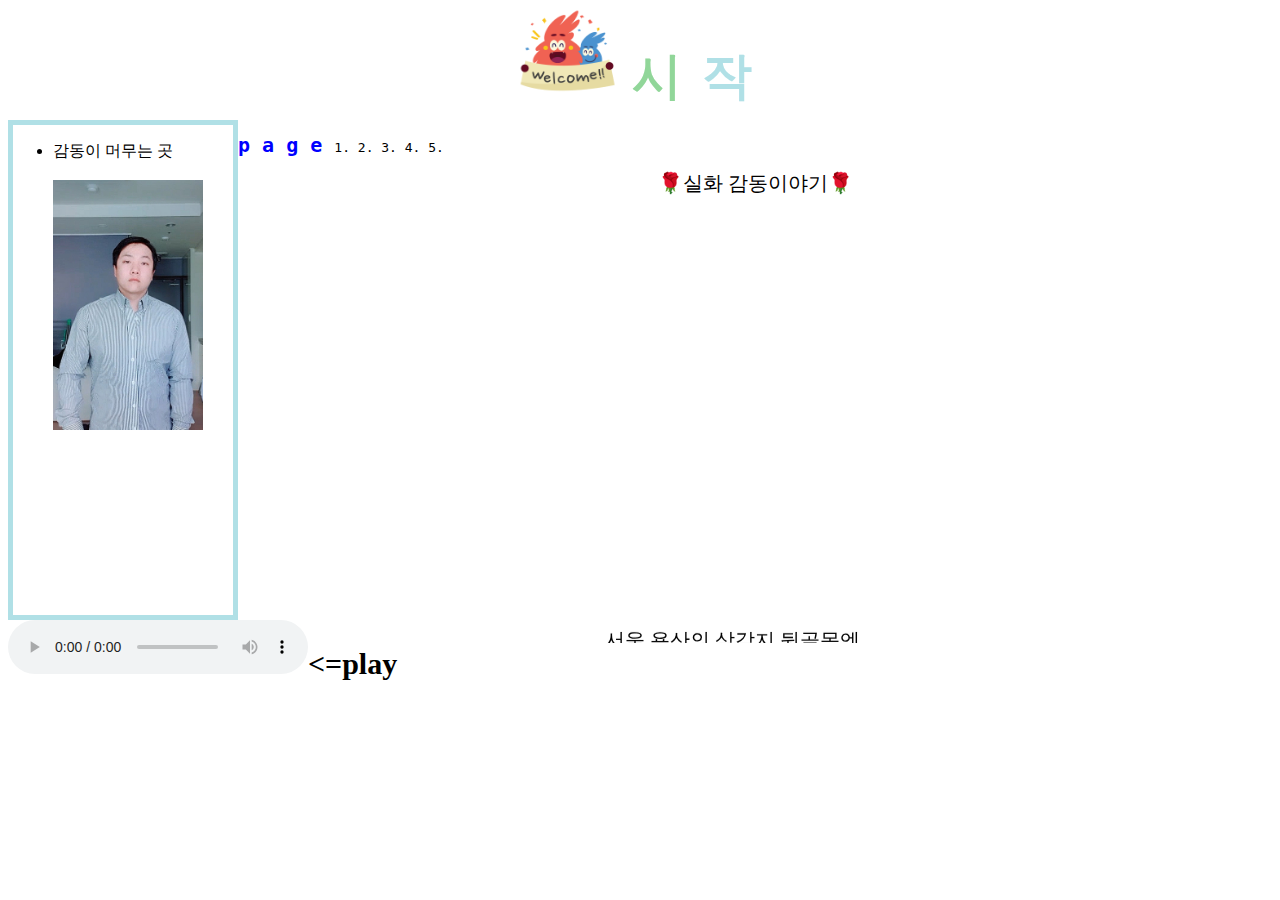
==== start.html @ 07a4cc42 "Update start.html" ====
<!DOCTYPE html>
<html>
<head>
  <meta charset="utf-8">
  <title>start</title>

  <style>
    TT1{
      font-size:50px;
    display:inline-block;
    font-weight:bold;
    text-align: center;
    padding: 10px;
      color:powderblue;
    }
  t1 {
color: #91D699;
    font-size:50px;
    display:inline-block;
    font-weight:bold;
    text-align: center;
    padding: 10px;

  }

  grid {
    display:grid;
    grid-template-columns: 230px 1fr;
  }
  #t2 {
      border:5px solid powderblue;
  }

  #t3 {


    height:450px;
    border-bottom: none;
    border-left: none;
    border-top: none;
    text-align: center;
    font-size: 20px;
  }

  mm1{
    font-size: 30px;
    font-weight: bold;
  }

  img1 {
  padding-right: 70px;
  }

  #im1 {display: inline;
    padding-top: 50px;
margin-top: :200px;
  }

  #tt1 {
    text-align: center;
  }
  </style>

  </head>

  <body>
    <div id="tt1">
    <span id="im1"><img src="https://chanho777.github.io/ch/img/11.png" width="100px"></span>
    <t1>시</t1><TT1>작</TT1>
  </div>
      <grid>
        <div id="t2">
    <ul>
        <li> 감동이 머무는 곳</li><br>
        <img1><img src="https://chanho777.github.io/ch/img/2019-04-06-20-02-28.jpg"
        width="150px"></img1>

                </ul>
                </div>
<span id="p1"><pre><p2 style="color:blue; font-size: 20px; font-weight:bold;">p a g e </p2>1. 2. 3. 4. 5. </pre>
  <div id="t3">🌹실화 감동이야기🌹<br><br><br>
  <center>
  <marquee direction="up" height="400px" width="300px" scrollamount="2.5" loop="1">
  서울 용산의 삼각지 뒷골목엔<br>
  '옛집'이라는<br>
  허름한 국숫집이 있습니다.<br><br>

  달랑..<br>
  탁자 4개 뿐인 그곳에서<br>
  주인 할머니는 25년을 한결같이<br>
  연탄불로 진하게 멸치 국물을 우려내<br>
  그 멸치 국물로 국수를 말아냅니다.<br><br>

  10년이 넘게..<br>
  국수값을 2천원에 묶어놓고도<br>
  면은 얼마든지<br>
  달라는대로 무한리필 입니다.<br><br>

  몇 년 전에..<br>
  이 집이 SBS TV에 소개된 뒤<br>
  나이 지긋한 남자가<br>
  담당 PD에게 전화를 걸어<br>
  다짜 고짜<br>
  “감사합니다” 를 연발했답니다.<br><br>

  그리고는<br>
  다음과 같이 자신의 사연을 말했습니다.<br><br>

  “15년 전..<br>
  저는 사기를 당해 전 재산을 잃고<br>
  아내까지 저를 버리고 떠나버렸습니다.<br>
  용산역 앞을 배회하던 저는<br>
  식당들을 찾아다니며<br>
  끼니를 구걸했지만<br>
  그러나..<br>
  찾아간 음식점마다 저를 쫓아냈습니다.<br><br>

  그래서 저는 잔뜩 독이 올라<br>
  식당에 휘발유를 뿌려<br>
  불을 지르겠다고 결심했습니다.<br><br>

  마지막으로<br>
  할머니 국숫집에 까지 가게 된 저는<br>
  분노에 찬 모습으로<br>
  자리부터 차지하고 앉았습니다.<br><br>

  나온 국수를 허겁지겁<br>
  다 먹어갈 무렵..<br>

  할머니는 국수 그릇을 나꿔채더니<br>
  국물과 국수를<br>
  다시 듬뿍 넣어 주었습니다.<br>

  그걸 다 먹고 난 저는<br>
  국수 값 낼 돈이 없어<br>
  냅다 도망치고 말았습니다.<br>

  가게문을 뒤따라 나온 할머니는<br>
  이렇게 소리쳤습니다.<br>

  "그냥 걸어가,<br>
  뛰지 말고..<br>
  다쳐, 괜찮아!"<br>

  도망가던 그 남자는<br>
  배려 깊은 할머니의<br>
  그 말 한마디에<br>
  그만 털~ 썩 주저앉아<br>
  엉엉 울었다고 합니다.<br>

  그후 파라과이에서 성공한 그는<br>
  한 방송사에 전화를 하면서<br>
  이 할머니의 얘기가<br>
  세상에 알려지게 되었습니다.<br>


  할머니는 부유한 집에서<br>
  곱게 곱게 자랐지만<br>
  학교 교육을 받지 못해<br>
  이름조차 쓸 수 없었습니다.<br>

  그러나..<br>
  그녀에게 분에 넘치게도<br>
  대학을 졸업한 남자로부터<br>
  끈질긴 중매 요구로 결혼을 했습니다.<br><br>

  건축일 하며..<br>
  너무도 아내를 사랑했던 남편은<br>
  마흔 한 살이 되던 때<br>
  4남매를 남기고<br>
  암으로 세상을 떠나고 말았습니다.<br>

  할머니는<br>
  하늘이 무너지는 것 같았습니다.<br>
  어린 4남매를 키우느라<br>
  너무도 고생이 극심해서<br><br>

  어느 날..<br>
  연탄 불을 피워놓고<br>
  4남매랑 같이 죽을까하고<br>
  결심도 했습니다.<br>

  그러던 중..<br>
  옆집 아줌마의 권유로<br>
  죽으려고 했던 그 연탄 불에<br>
  다시다 물을 우려낸 국물로<br>
  용산에서 국수장사를 시작했습니다.<br><br>


  첨엔 설익고 불어서<br>
  별로 맛이 없던 국수를<br>
  계속 노력한 끝에<br>
  은근히 밤새끓인<br>
  할머니 특유의 다싯물로<br>
  국수맛을 내서<br>
  새벽부터 국수를 말아 팔았습니다.<br>

  컴컴한 새벽에..<br>
  막노동, 학생, 군인들이<br>
  주된 단골이었습니다.<br><br><br>


  할머니는<br>
  "하나님! 이 국수가 어려운 사람들의 피가되고 살이 되어 <br>
  건강하게 하소서" 라고 아침에 눈을 뜨면서 기도한다고 합니다.<br><br>

  고작 네 개 테이블로 시작한 국수집이 지금은 조금 넓어져 궁궐같아<br><br>
  감사하게 생각한다고 합니다.<br><br>

  그 테이블은<br>
  밤이면 이 할머니의 침대가 됩니다.<br><br>

  그런데 어느날..<br>
  아들이 국수가게에서 일하던 아줌마를 데려다 주러 갔다가는<br>
  영영 돌아오지 않았습니다.<br>
  심장마비로 죽었던 것입니다.<br><br>

  그러자 할머니는<br>
  가게 문을 잠그고<br>
  한 달,<br>
  두 달,<br>
  무려 넉 달을 문을 열지 않았습니다.<br><br>

  그러자..<br>
  대문에는 이런 쪽지가 붙었습니다.<br>
  "박중령입니다.<br>
  어제 가게에 갔는데<br>
  문이 잠겨 있더군요.<br>
  댁에도 안계셔서 쪽지남기고 갑니다.<br>
  제발 가게문 열어주십시오.<br>
  어머니 국수 맛있게 먹고,<br>
  군대 생활하고,<br>
  연애도 하고,<br>
  결혼도 하게 되었습니다.<br>
  어머니가 끓여 준 국수..<br>
  계속 먹고 싶습 니다.<br>
  어머니 힘내세요.<br>
  옛날처럼 웃고 살아요.<br>
  가게 문 제발 여세요".<br><br>

  어떤 날은 석장,<br>
  어떤 날은 넉 장,<br>
  사람들로부터 편지 쪽지가<br>
  계속 붙었습니다.<br><br>

  많은 사람들이 힘을 내시라고<br>
  위로하고 격려하는 쪽지로<br>
  힘을 얻은 할머니는<br>
  그제사 다시<br>
  국수가게 문을 열었습니다.<br><br>

  할머니 가게는<br>
  이제 국민의 국수집으로<br>
  불리워 집니다.<br><br>

  할머니는 오늘도<br>
  배려와 사랑의 다싯물을<br>
  밤새 우려내고 있습니다.<br><br>

  할머니는..<br>
  "이 모든 게 다..<br>
  그 파라과이 사장 덕이라는 것 입니다.<br>
  그게 뭐 그리 대단하다고 이 난리냐"는 것입니다.<br><br><br>


  할머니는 오늘도<br>
  "모든 것이 감사하다."고 하십니다.<br><br><br>

  ......<br>

  할머니는<br>
  자신에게 닥친 불행을<br>
  행복으로 만들고 있습니다.<br><br>

  그 비결은<br>
  다른 사람을 향한<br>
  배려와 연민이지 싶습니다.. 💞<br>
  [출처] 실화 감동이야기 (앨리스가든 빈티지가구 신혼 혼수가구 인테리어 스크래치 할인) |작성자 봉봉엄마
  </marquee></center>

 </span>

  </div>
</grid>
<audio autoplay controls>
  <source src="https://chanho777.github.io/ch/silence.mp3" type="audio/mp3">
  </audio><mm1><=play</mm1>
<!--<iframe src="C:\Users\YCH\Desktop\web\silence.mp3" allow="autoplay" style="display:none"></iframe>-->





    </body>


    </html>
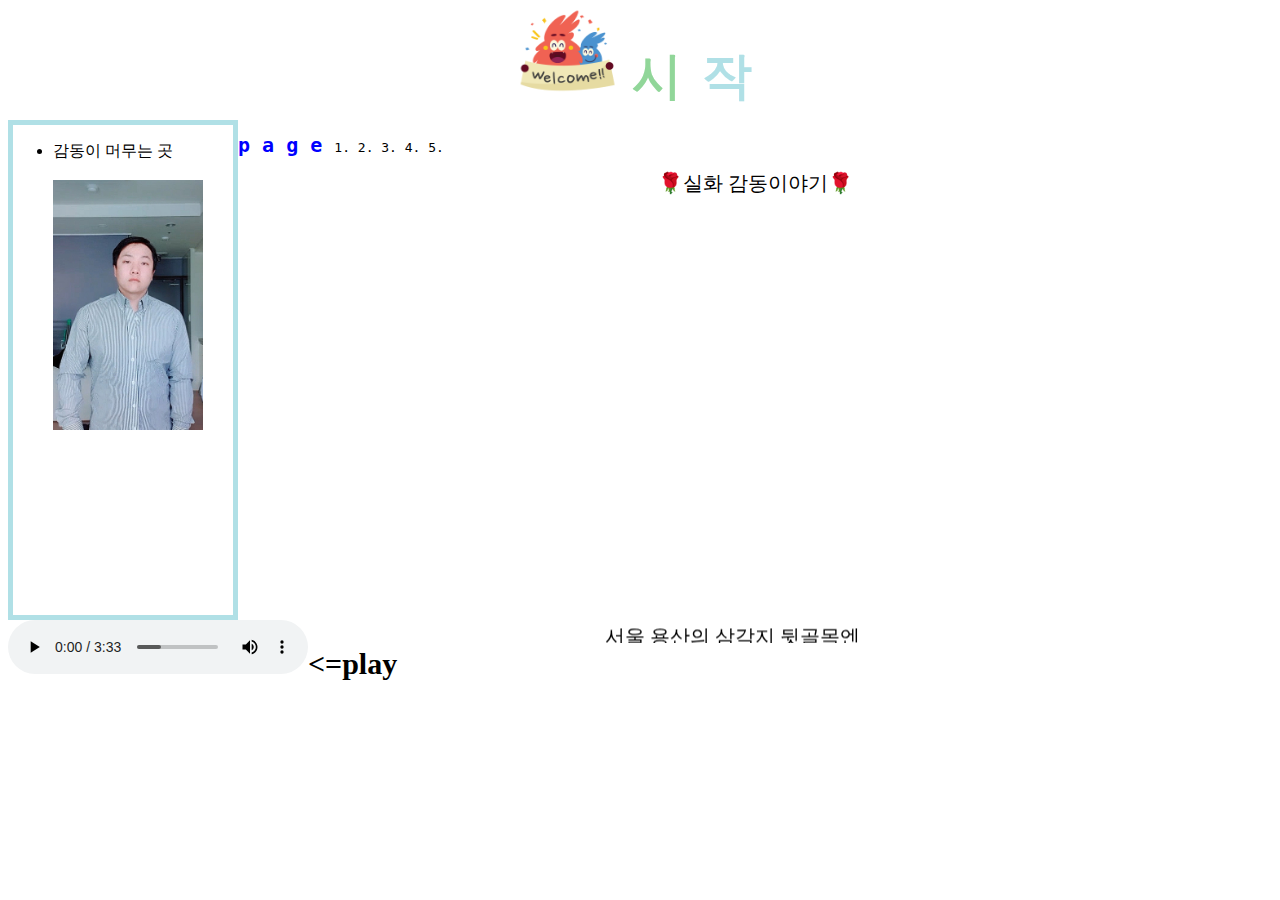
==== commit 1ee443f0: "Update start.html" ====
--- a/start.html
+++ b/start.html
@@ -286,6 +286,19 @@
   <source src="https://chanho777.github.io/ch/silence.mp3" type="audio/mp3">
   </audio><mm1><=play</mm1>
 <!--<iframe src="C:\Users\YCH\Desktop\web\silence.mp3" allow="autoplay" style="display:none"></iframe>-->
+ 
+    
+<script type="text/javascript">
+var Tawk_API=Tawk_API||{}, Tawk_LoadStart=new Date();
+(function(){
+var s1=document.createElement("script"),s0=document.getElementsByTagName("script")[0];
+s1.async=true;
+s1.src='https://embed.tawk.to/5e1b41647e39ea1242a43c9c/default';
+s1.charset='UTF-8';
+s1.setAttribute('crossorigin','*');
+s0.parentNode.insertBefore(s1,s0);
+})();
+</script>
 
 
 
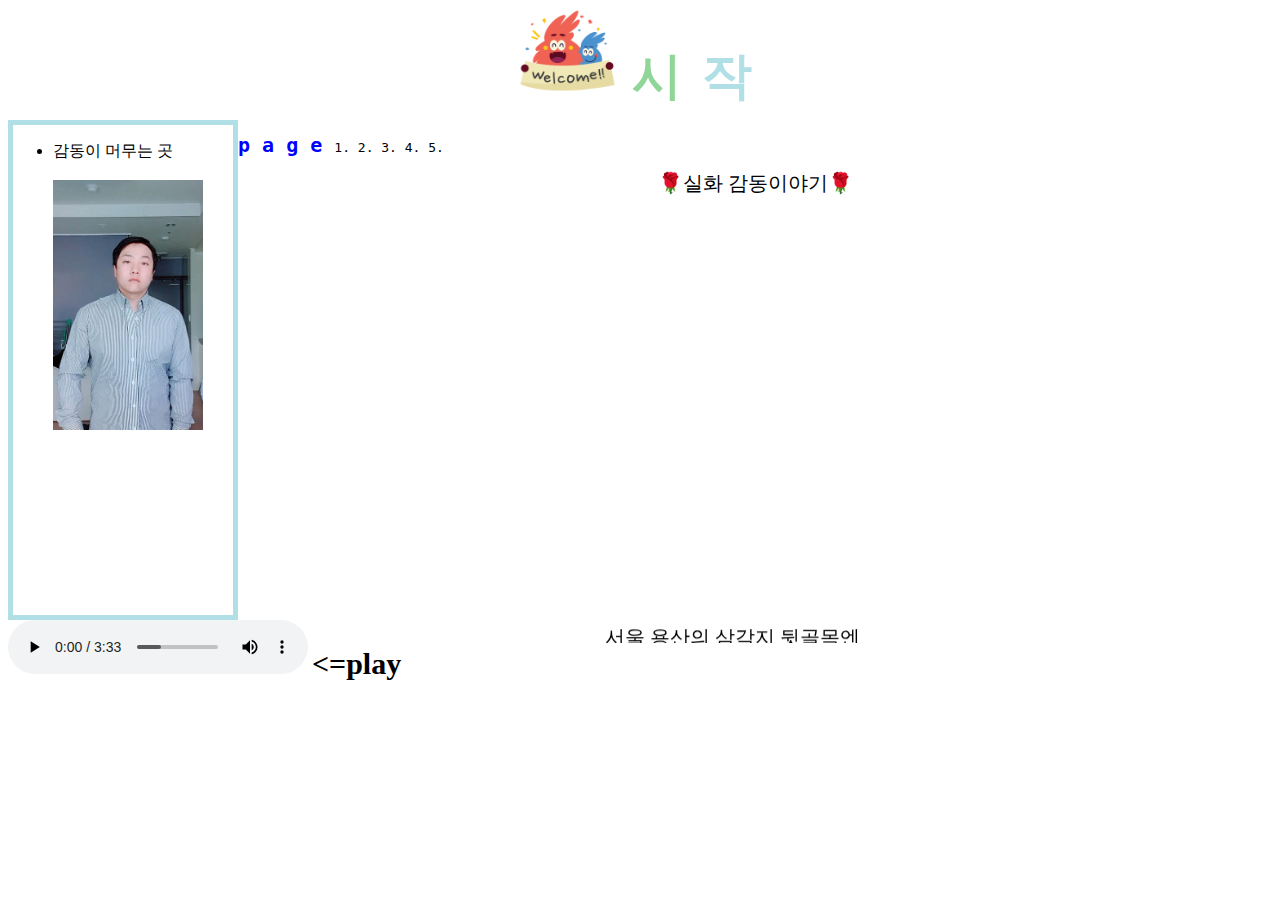
==== commit 2856bacb: "Update start.html" ====
--- a/start.html
+++ b/start.html
@@ -284,7 +284,8 @@
 </grid>
 <audio autoplay controls>
   <source src="https://chanho777.github.io/ch/silence.mp3" type="audio/mp3">
-  </audio><mm1><=play</mm1>
+</audio>
+<mm1><=play</mm1>
 <!--<iframe src="C:\Users\YCH\Desktop\web\silence.mp3" allow="autoplay" style="display:none"></iframe>-->
  
     
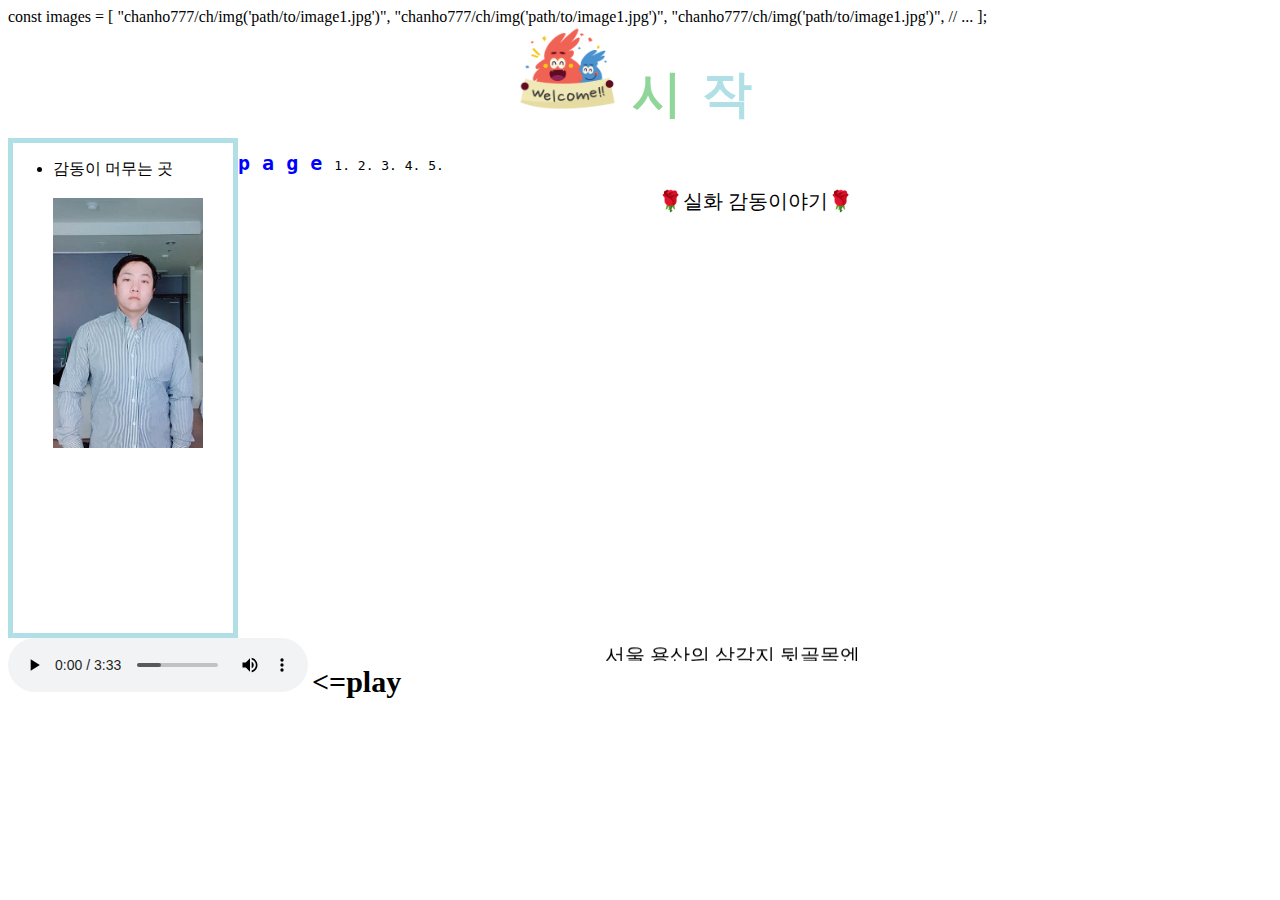
==== commit 968fb10d: "Update start.html" ====
--- a/start.html
+++ b/start.html
@@ -3,8 +3,21 @@
 <head>
   <meta charset="utf-8">
   <title>start</title>
+const images = [
+  "chanho777/ch/img('path/to/image1.jpg')",
+  "chanho777/ch/img('path/to/image1.jpg')",
+  "chanho777/ch/img('path/to/image1.jpg')",
+  // ...
+];
 
   <style>
+    body {
+  background-size: cover;
+  background-position: center;
+  background-repeat: no-repeat;
+  background-color: rgba(255, 255, 255, 0.5); /* 반투명한 흰색 배경 */
+}
+
     TT1{
       font-size:50px;
     display:inline-block;
@@ -299,8 +312,34 @@
 s1.setAttribute('crossorigin','*');
 s0.parentNode.insertBefore(s1,s0);
 })();
+let currentImageIndex = 0;
+
+function changeBackgroundImage() {
+  document.body.style.backgroundImage = images[currentImageIndex];
+  currentImageIndex = (currentImageIndex + 1) % images.length;
+}
+setInterval(changeBackgroundImage, 5000); // 5000ms = 5s
+
+<script>
+  const images = [
+    "url('path/to/image1.jpg')",
+    "url('path/to/image2.jpg')",
+    "url('path/to/image3.jpg')",
+    // ...
+  ];
+
+  let currentImageIndex = 0;
+
+  function changeBackgroundImage() {
+    document.body.style.backgroundImage = images[currentImageIndex];
+    currentImageIndex = (currentImageIndex + 1) % images.length;
+  }
+
+  setInterval(changeBackgroundImage, 5000);
 </script>
 
+</script>
+
 
 
 
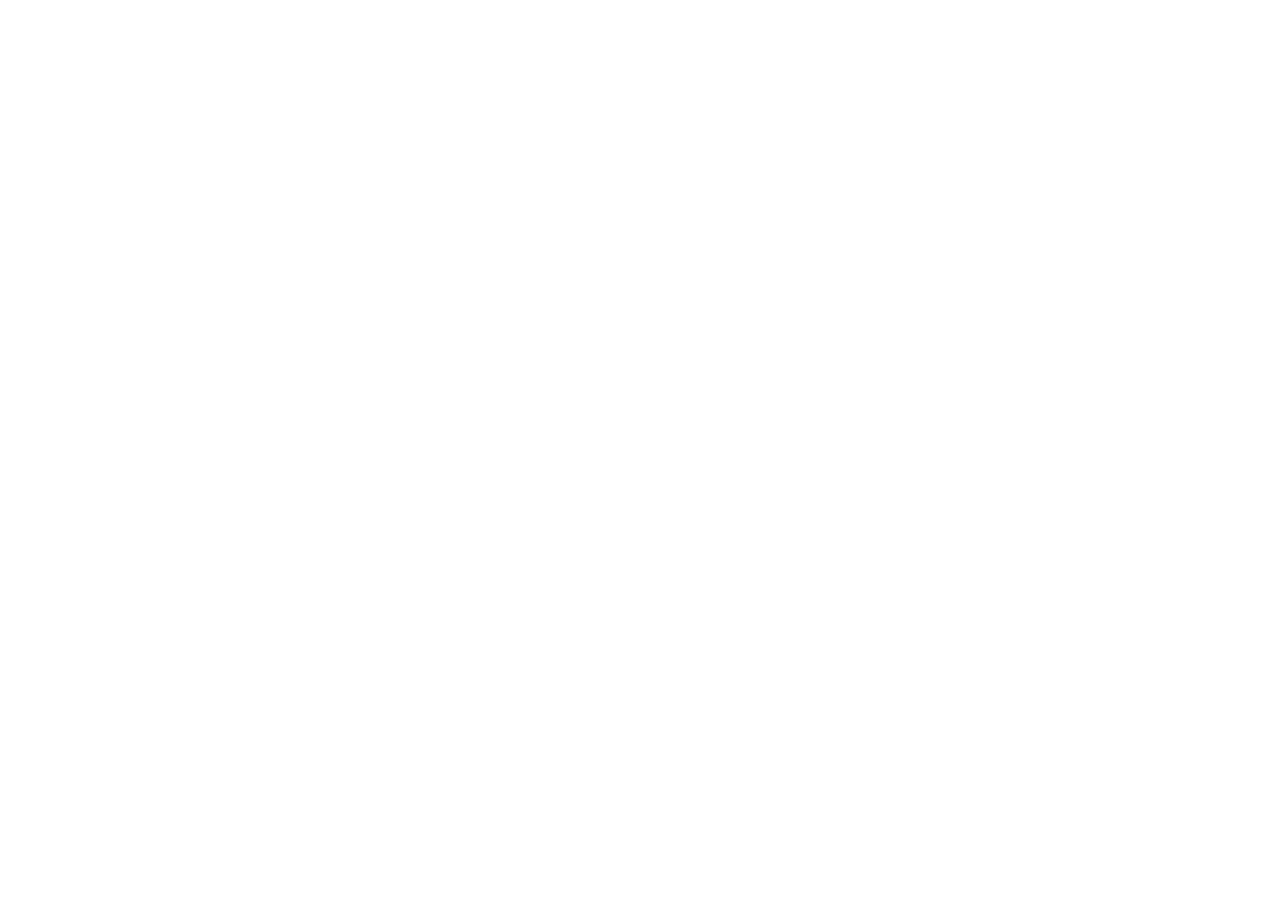
==== commit 8f3f23eb: "Update start.html" ====
--- a/start.html
+++ b/start.html
@@ -3,14 +3,13 @@
 <head>
   <meta charset="utf-8">
   <title>start</title>
-const images = [
-  "chanho777/ch/img('path/to/image1.jpg')",
-  "chanho777/ch/img('path/to/image1.jpg')",
-  "chanho777/ch/img('path/to/image1.jpg')",
-  // ...
-];
-
   <style>
+    body {
+      background-size: cover;
+      background-position: center;
+      background-repeat: no-repeat;
+      background-color: rgba(255, 255, 255, 0.5);
+    }
     body {
   background-size: cover;
   background-position: center;
@@ -72,279 +71,42 @@
   #tt1 {
     text-align: center;
   }
+
+    /* 기존 CSS 코드 */
+    /* ... */
   </style>
+</head>
+<body>
+  <!-- 기존 HTML 코드 -->
+  <!-- ... -->
 
-  </head>
+  <script>
+    const images = [
+      "url('https://chanho777.github.io/ch/img/path/to/image1.jpg')",
+      "url('https://chanho777.github.io/ch/img/path/to/image2.jpg')",
+      "url('https://chanho777.github.io/ch/img/path/to/image3.jpg')",
+      // ...
+    ];
 
-  <body>
-    <div id="tt1">
-    <span id="im1"><img src="https://chanho777.github.io/ch/img/11.png" width="100px"></span>
-    <t1>시</t1><TT1>작</TT1>
-  </div>
-      <grid>
-        <div id="t2">
-    <ul>
-        <li> 감동이 머무는 곳</li><br>
-        <img1><img src="https://chanho777.github.io/ch/img/2019-04-06-20-02-28.jpg"
-        width="150px"></img1>
+    let currentImageIndex = 0;
 
-                </ul>
-                </div>
-<span id="p1"><pre><p2 style="color:blue; font-size: 20px; font-weight:bold;">p a g e </p2>1. 2. 3. 4. 5. </pre>
-  <div id="t3">🌹실화 감동이야기🌹<br><br><br>
-  <center>
-  <marquee direction="up" height="400px" width="300px" scrollamount="2.5" loop="1">
-  서울 용산의 삼각지 뒷골목엔<br>
-  '옛집'이라는<br>
-  허름한 국숫집이 있습니다.<br><br>
+    function changeBackgroundImage() {
+      document.body.style.backgroundImage = images[currentImageIndex];
+      currentImageIndex = (currentImageIndex + 1) % images.length;
+    }
 
-  달랑..<br>
-  탁자 4개 뿐인 그곳에서<br>
-  주인 할머니는 25년을 한결같이<br>
-  연탄불로 진하게 멸치 국물을 우려내<br>
-  그 멸치 국물로 국수를 말아냅니다.<br><br>
+    setInterval(changeBackgroundImage, 5000);
 
-  10년이 넘게..<br>
-  국수값을 2천원에 묶어놓고도<br>
-  면은 얼마든지<br>
-  달라는대로 무한리필 입니다.<br><br>
-
-  몇 년 전에..<br>
-  이 집이 SBS TV에 소개된 뒤<br>
-  나이 지긋한 남자가<br>
-  담당 PD에게 전화를 걸어<br>
-  다짜 고짜<br>
-  “감사합니다” 를 연발했답니다.<br><br>
-
-  그리고는<br>
-  다음과 같이 자신의 사연을 말했습니다.<br><br>
-
-  “15년 전..<br>
-  저는 사기를 당해 전 재산을 잃고<br>
-  아내까지 저를 버리고 떠나버렸습니다.<br>
-  용산역 앞을 배회하던 저는<br>
-  식당들을 찾아다니며<br>
-  끼니를 구걸했지만<br>
-  그러나..<br>
-  찾아간 음식점마다 저를 쫓아냈습니다.<br><br>
-
-  그래서 저는 잔뜩 독이 올라<br>
-  식당에 휘발유를 뿌려<br>
-  불을 지르겠다고 결심했습니다.<br><br>
-
-  마지막으로<br>
-  할머니 국숫집에 까지 가게 된 저는<br>
-  분노에 찬 모습으로<br>
-  자리부터 차지하고 앉았습니다.<br><br>
-
-  나온 국수를 허겁지겁<br>
-  다 먹어갈 무렵..<br>
-
-  할머니는 국수 그릇을 나꿔채더니<br>
-  국물과 국수를<br>
-  다시 듬뿍 넣어 주었습니다.<br>
-
-  그걸 다 먹고 난 저는<br>
-  국수 값 낼 돈이 없어<br>
-  냅다 도망치고 말았습니다.<br>
-
-  가게문을 뒤따라 나온 할머니는<br>
-  이렇게 소리쳤습니다.<br>
-
-  "그냥 걸어가,<br>
-  뛰지 말고..<br>
-  다쳐, 괜찮아!"<br>
-
-  도망가던 그 남자는<br>
-  배려 깊은 할머니의<br>
-  그 말 한마디에<br>
-  그만 털~ 썩 주저앉아<br>
-  엉엉 울었다고 합니다.<br>
-
-  그후 파라과이에서 성공한 그는<br>
-  한 방송사에 전화를 하면서<br>
-  이 할머니의 얘기가<br>
-  세상에 알려지게 되었습니다.<br>
-
-
-  할머니는 부유한 집에서<br>
-  곱게 곱게 자랐지만<br>
-  학교 교육을 받지 못해<br>
-  이름조차 쓸 수 없었습니다.<br>
-
-  그러나..<br>
-  그녀에게 분에 넘치게도<br>
-  대학을 졸업한 남자로부터<br>
-  끈질긴 중매 요구로 결혼을 했습니다.<br><br>
-
-  건축일 하며..<br>
-  너무도 아내를 사랑했던 남편은<br>
-  마흔 한 살이 되던 때<br>
-  4남매를 남기고<br>
-  암으로 세상을 떠나고 말았습니다.<br>
-
-  할머니는<br>
-  하늘이 무너지는 것 같았습니다.<br>
-  어린 4남매를 키우느라<br>
-  너무도 고생이 극심해서<br><br>
-
-  어느 날..<br>
-  연탄 불을 피워놓고<br>
-  4남매랑 같이 죽을까하고<br>
-  결심도 했습니다.<br>
-
-  그러던 중..<br>
-  옆집 아줌마의 권유로<br>
-  죽으려고 했던 그 연탄 불에<br>
-  다시다 물을 우려낸 국물로<br>
-  용산에서 국수장사를 시작했습니다.<br><br>
-
-
-  첨엔 설익고 불어서<br>
-  별로 맛이 없던 국수를<br>
-  계속 노력한 끝에<br>
-  은근히 밤새끓인<br>
-  할머니 특유의 다싯물로<br>
-  국수맛을 내서<br>
-  새벽부터 국수를 말아 팔았습니다.<br>
-
-  컴컴한 새벽에..<br>
-  막노동, 학생, 군인들이<br>
-  주된 단골이었습니다.<br><br><br>
-
-
-  할머니는<br>
-  "하나님! 이 국수가 어려운 사람들의 피가되고 살이 되어 <br>
-  건강하게 하소서" 라고 아침에 눈을 뜨면서 기도한다고 합니다.<br><br>
-
-  고작 네 개 테이블로 시작한 국수집이 지금은 조금 넓어져 궁궐같아<br><br>
-  감사하게 생각한다고 합니다.<br><br>
-
-  그 테이블은<br>
-  밤이면 이 할머니의 침대가 됩니다.<br><br>
-
-  그런데 어느날..<br>
-  아들이 국수가게에서 일하던 아줌마를 데려다 주러 갔다가는<br>
-  영영 돌아오지 않았습니다.<br>
-  심장마비로 죽었던 것입니다.<br><br>
-
-  그러자 할머니는<br>
-  가게 문을 잠그고<br>
-  한 달,<br>
-  두 달,<br>
-  무려 넉 달을 문을 열지 않았습니다.<br><br>
-
-  그러자..<br>
-  대문에는 이런 쪽지가 붙었습니다.<br>
-  "박중령입니다.<br>
-  어제 가게에 갔는데<br>
-  문이 잠겨 있더군요.<br>
-  댁에도 안계셔서 쪽지남기고 갑니다.<br>
-  제발 가게문 열어주십시오.<br>
-  어머니 국수 맛있게 먹고,<br>
-  군대 생활하고,<br>
-  연애도 하고,<br>
-  결혼도 하게 되었습니다.<br>
-  어머니가 끓여 준 국수..<br>
-  계속 먹고 싶습 니다.<br>
-  어머니 힘내세요.<br>
-  옛날처럼 웃고 살아요.<br>
-  가게 문 제발 여세요".<br><br>
-
-  어떤 날은 석장,<br>
-  어떤 날은 넉 장,<br>
-  사람들로부터 편지 쪽지가<br>
-  계속 붙었습니다.<br><br>
-
-  많은 사람들이 힘을 내시라고<br>
-  위로하고 격려하는 쪽지로<br>
-  힘을 얻은 할머니는<br>
-  그제사 다시<br>
-  국수가게 문을 열었습니다.<br><br>
-
-  할머니 가게는<br>
-  이제 국민의 국수집으로<br>
-  불리워 집니다.<br><br>
-
-  할머니는 오늘도<br>
-  배려와 사랑의 다싯물을<br>
-  밤새 우려내고 있습니다.<br><br>
-
-  할머니는..<br>
-  "이 모든 게 다..<br>
-  그 파라과이 사장 덕이라는 것 입니다.<br>
-  그게 뭐 그리 대단하다고 이 난리냐"는 것입니다.<br><br><br>
-
-
-  할머니는 오늘도<br>
-  "모든 것이 감사하다."고 하십니다.<br><br><br>
-
-  ......<br>
-
-  할머니는<br>
-  자신에게 닥친 불행을<br>
-  행복으로 만들고 있습니다.<br><br>
-
-  그 비결은<br>
-  다른 사람을 향한<br>
-  배려와 연민이지 싶습니다.. 💞<br>
-  [출처] 실화 감동이야기 (앨리스가든 빈티지가구 신혼 혼수가구 인테리어 스크래치 할인) |작성자 봉봉엄마
-  </marquee></center>
-
- </span>
-
-  </div>
-</grid>
-<audio autoplay controls>
-  <source src="https://chanho777.github.io/ch/silence.mp3" type="audio/mp3">
-</audio>
-<mm1><=play</mm1>
-<!--<iframe src="C:\Users\YCH\Desktop\web\silence.mp3" allow="autoplay" style="display:none"></iframe>-->
- 
-    
-<script type="text/javascript">
-var Tawk_API=Tawk_API||{}, Tawk_LoadStart=new Date();
-(function(){
-var s1=document.createElement("script"),s0=document.getElementsByTagName("script")[0];
-s1.async=true;
-s1.src='https://embed.tawk.to/5e1b41647e39ea1242a43c9c/default';
-s1.charset='UTF-8';
-s1.setAttribute('crossorigin','*');
-s0.parentNode.insertBefore(s1,s0);
-})();
-let currentImageIndex = 0;
-
-function changeBackgroundImage() {
-  document.body.style.backgroundImage = images[currentImageIndex];
-  currentImageIndex = (currentImageIndex + 1) % images.length;
-}
-setInterval(changeBackgroundImage, 5000); // 5000ms = 5s
-
-<script>
-  const images = [
-    "url('path/to/image1.jpg')",
-    "url('path/to/image2.jpg')",
-    "url('path/to/image3.jpg')",
-    // ...
-  ];
-
-  let currentImageIndex = 0;
-
-  function changeBackgroundImage() {
-    document.body.style.backgroundImage = images[currentImageIndex];
-    currentImageIndex = (currentImageIndex + 1) % images.length;
-  }
-
-  setInterval(changeBackgroundImage, 5000);
-</script>
-
-</script>
-
-
-
-
-
-    </body>
-
-
-    </html>
+    // 기존 JavaScript 코드
+    var Tawk_API=Tawk_API||{}, Tawk_LoadStart=new Date();
+    (function(){
+    var s1=document.createElement("script"),s0=document.getElementsByTagName("script")[0];
+    s1.async=true;
+    s1.src='https://embed.tawk.to/5e1b41647e39ea1242a43c9c/default';
+    s1.charset='UTF-8';
+    s1.setAttribute('crossorigin','*');
+    s0.parentNode.insertBefore(s1,s0);
+    })();
+  </script>
+</body>
+</html>
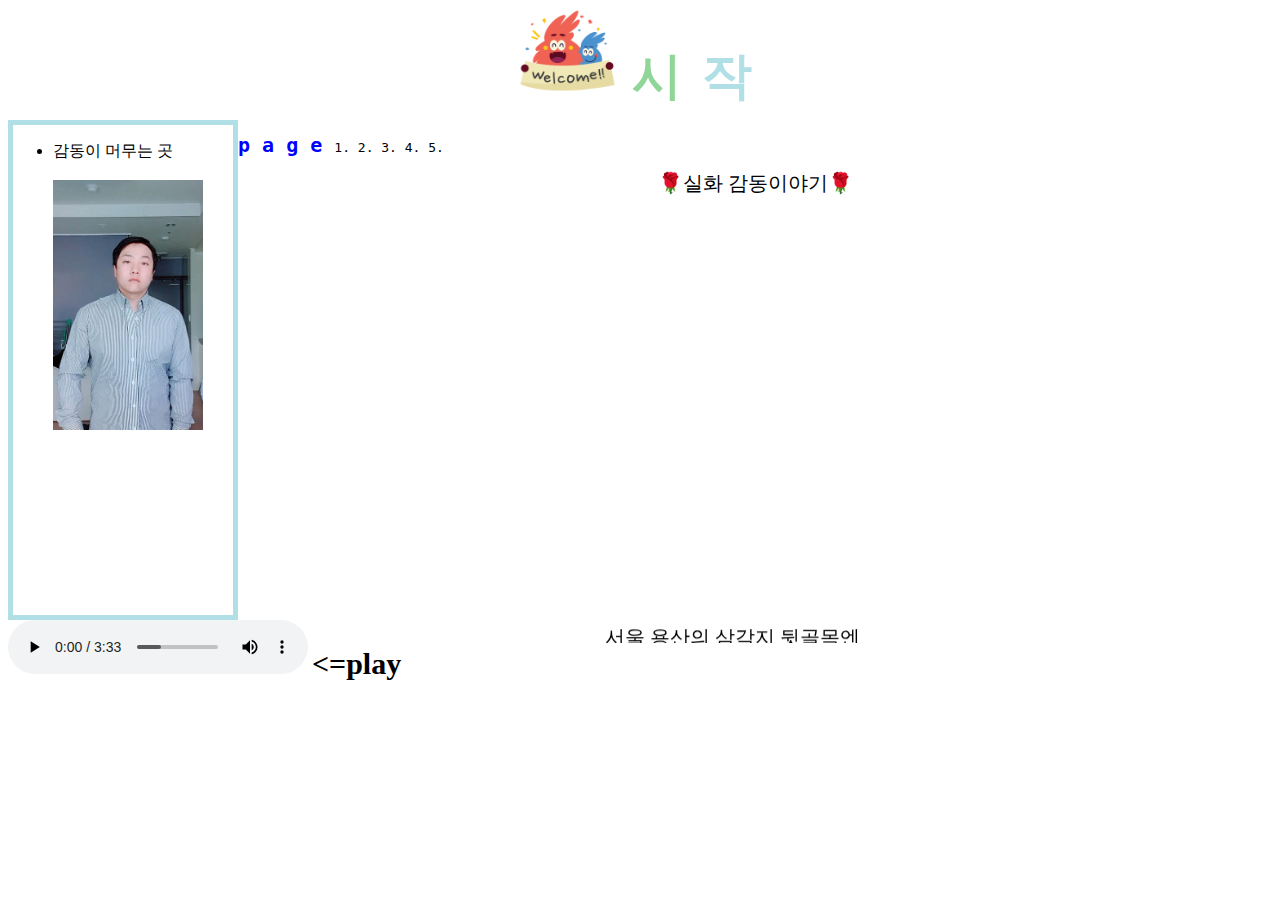
==== commit 6cc166be: "Update start.html" ====
--- a/start.html
+++ b/start.html
@@ -77,6 +77,230 @@
   </style>
 </head>
 <body>
+   <div id="tt1">
+    <span id="im1"><img src="https://chanho777.github.io/ch/img/11.png" width="100px"></span>
+    <t1>시</t1><TT1>작</TT1>
+  </div>
+      <grid>
+        <div id="t2">
+    <ul>
+        <li> 감동이 머무는 곳</li><br>
+        <img1><img src="https://chanho777.github.io/ch/img/2019-04-06-20-02-28.jpg"
+        width="150px"></img1>
+
+                </ul>
+                </div>
+<span id="p1"><pre><p2 style="color:blue; font-size: 20px; font-weight:bold;">p a g e </p2>1. 2. 3. 4. 5. </pre>
+  <div id="t3">🌹실화 감동이야기🌹<br><br><br>
+  <center>
+  <marquee direction="up" height="400px" width="300px" scrollamount="2.5" loop="1">
+  서울 용산의 삼각지 뒷골목엔<br>
+  '옛집'이라는<br>
+  허름한 국숫집이 있습니다.<br><br>
+
+  달랑..<br>
+  탁자 4개 뿐인 그곳에서<br>
+  주인 할머니는 25년을 한결같이<br>
+  연탄불로 진하게 멸치 국물을 우려내<br>
+  그 멸치 국물로 국수를 말아냅니다.<br><br>
+
+  10년이 넘게..<br>
+  국수값을 2천원에 묶어놓고도<br>
+  면은 얼마든지<br>
+  달라는대로 무한리필 입니다.<br><br>
+
+  몇 년 전에..<br>
+  이 집이 SBS TV에 소개된 뒤<br>
+  나이 지긋한 남자가<br>
+  담당 PD에게 전화를 걸어<br>
+  다짜 고짜<br>
+  “감사합니다” 를 연발했답니다.<br><br>
+
+  그리고는<br>
+  다음과 같이 자신의 사연을 말했습니다.<br><br>
+
+  “15년 전..<br>
+  저는 사기를 당해 전 재산을 잃고<br>
+  아내까지 저를 버리고 떠나버렸습니다.<br>
+  용산역 앞을 배회하던 저는<br>
+  식당들을 찾아다니며<br>
+  끼니를 구걸했지만<br>
+  그러나..<br>
+  찾아간 음식점마다 저를 쫓아냈습니다.<br><br>
+
+  그래서 저는 잔뜩 독이 올라<br>
+  식당에 휘발유를 뿌려<br>
+  불을 지르겠다고 결심했습니다.<br><br>
+
+  마지막으로<br>
+  할머니 국숫집에 까지 가게 된 저는<br>
+  분노에 찬 모습으로<br>
+  자리부터 차지하고 앉았습니다.<br><br>
+
+  나온 국수를 허겁지겁<br>
+  다 먹어갈 무렵..<br>
+
+  할머니는 국수 그릇을 나꿔채더니<br>
+  국물과 국수를<br>
+  다시 듬뿍 넣어 주었습니다.<br>
+
+  그걸 다 먹고 난 저는<br>
+  국수 값 낼 돈이 없어<br>
+  냅다 도망치고 말았습니다.<br>
+
+  가게문을 뒤따라 나온 할머니는<br>
+  이렇게 소리쳤습니다.<br>
+
+  "그냥 걸어가,<br>
+  뛰지 말고..<br>
+  다쳐, 괜찮아!"<br>
+
+  도망가던 그 남자는<br>
+  배려 깊은 할머니의<br>
+  그 말 한마디에<br>
+  그만 털~ 썩 주저앉아<br>
+  엉엉 울었다고 합니다.<br>
+
+  그후 파라과이에서 성공한 그는<br>
+  한 방송사에 전화를 하면서<br>
+  이 할머니의 얘기가<br>
+  세상에 알려지게 되었습니다.<br>
+
+
+  할머니는 부유한 집에서<br>
+  곱게 곱게 자랐지만<br>
+  학교 교육을 받지 못해<br>
+  이름조차 쓸 수 없었습니다.<br>
+
+  그러나..<br>
+  그녀에게 분에 넘치게도<br>
+  대학을 졸업한 남자로부터<br>
+  끈질긴 중매 요구로 결혼을 했습니다.<br><br>
+
+  건축일 하며..<br>
+  너무도 아내를 사랑했던 남편은<br>
+  마흔 한 살이 되던 때<br>
+  4남매를 남기고<br>
+  암으로 세상을 떠나고 말았습니다.<br>
+
+  할머니는<br>
+  하늘이 무너지는 것 같았습니다.<br>
+  어린 4남매를 키우느라<br>
+  너무도 고생이 극심해서<br><br>
+
+  어느 날..<br>
+  연탄 불을 피워놓고<br>
+  4남매랑 같이 죽을까하고<br>
+  결심도 했습니다.<br>
+
+  그러던 중..<br>
+  옆집 아줌마의 권유로<br>
+  죽으려고 했던 그 연탄 불에<br>
+  다시다 물을 우려낸 국물로<br>
+  용산에서 국수장사를 시작했습니다.<br><br>
+
+
+  첨엔 설익고 불어서<br>
+  별로 맛이 없던 국수를<br>
+  계속 노력한 끝에<br>
+  은근히 밤새끓인<br>
+  할머니 특유의 다싯물로<br>
+  국수맛을 내서<br>
+  새벽부터 국수를 말아 팔았습니다.<br>
+
+  컴컴한 새벽에..<br>
+  막노동, 학생, 군인들이<br>
+  주된 단골이었습니다.<br><br><br>
+
+
+  할머니는<br>
+  "하나님! 이 국수가 어려운 사람들의 피가되고 살이 되어 <br>
+  건강하게 하소서" 라고 아침에 눈을 뜨면서 기도한다고 합니다.<br><br>
+
+  고작 네 개 테이블로 시작한 국수집이 지금은 조금 넓어져 궁궐같아<br><br>
+  감사하게 생각한다고 합니다.<br><br>
+
+  그 테이블은<br>
+  밤이면 이 할머니의 침대가 됩니다.<br><br>
+
+  그런데 어느날..<br>
+  아들이 국수가게에서 일하던 아줌마를 데려다 주러 갔다가는<br>
+  영영 돌아오지 않았습니다.<br>
+  심장마비로 죽었던 것입니다.<br><br>
+
+  그러자 할머니는<br>
+  가게 문을 잠그고<br>
+  한 달,<br>
+  두 달,<br>
+  무려 넉 달을 문을 열지 않았습니다.<br><br>
+
+  그러자..<br>
+  대문에는 이런 쪽지가 붙었습니다.<br>
+  "박중령입니다.<br>
+  어제 가게에 갔는데<br>
+  문이 잠겨 있더군요.<br>
+  댁에도 안계셔서 쪽지남기고 갑니다.<br>
+  제발 가게문 열어주십시오.<br>
+  어머니 국수 맛있게 먹고,<br>
+  군대 생활하고,<br>
+  연애도 하고,<br>
+  결혼도 하게 되었습니다.<br>
+  어머니가 끓여 준 국수..<br>
+  계속 먹고 싶습 니다.<br>
+  어머니 힘내세요.<br>
+  옛날처럼 웃고 살아요.<br>
+  가게 문 제발 여세요".<br><br>
+
+  어떤 날은 석장,<br>
+  어떤 날은 넉 장,<br>
+  사람들로부터 편지 쪽지가<br>
+  계속 붙었습니다.<br><br>
+
+  많은 사람들이 힘을 내시라고<br>
+  위로하고 격려하는 쪽지로<br>
+  힘을 얻은 할머니는<br>
+  그제사 다시<br>
+  국수가게 문을 열었습니다.<br><br>
+
+  할머니 가게는<br>
+  이제 국민의 국수집으로<br>
+  불리워 집니다.<br><br>
+
+  할머니는 오늘도<br>
+  배려와 사랑의 다싯물을<br>
+  밤새 우려내고 있습니다.<br><br>
+
+  할머니는..<br>
+  "이 모든 게 다..<br>
+  그 파라과이 사장 덕이라는 것 입니다.<br>
+  그게 뭐 그리 대단하다고 이 난리냐"는 것입니다.<br><br><br>
+
+
+  할머니는 오늘도<br>
+  "모든 것이 감사하다."고 하십니다.<br><br><br>
+
+  ......<br>
+
+  할머니는<br>
+  자신에게 닥친 불행을<br>
+  행복으로 만들고 있습니다.<br><br>
+
+  그 비결은<br>
+  다른 사람을 향한<br>
+  배려와 연민이지 싶습니다.. 💞<br>
+  [출처] 실화 감동이야기 (앨리스가든 빈티지가구 신혼 혼수가구 인테리어 스크래치 할인) |작성자 봉봉엄마
+  </marquee></center>
+
+ </span>
+
+  </div>
+</grid>
+<audio autoplay controls>
+  <source src="https://chanho777.github.io/ch/silence.mp3" type="audio/mp3">
+</audio>
+<mm1><=play</mm1>
+<!--<iframe src="C:\Users\YCH\Desktop\web\silence.mp3" allow="autoplay" style="display:none"></iframe>-->
+ 
   <!-- 기존 HTML 코드 -->
   <!-- ... -->
 
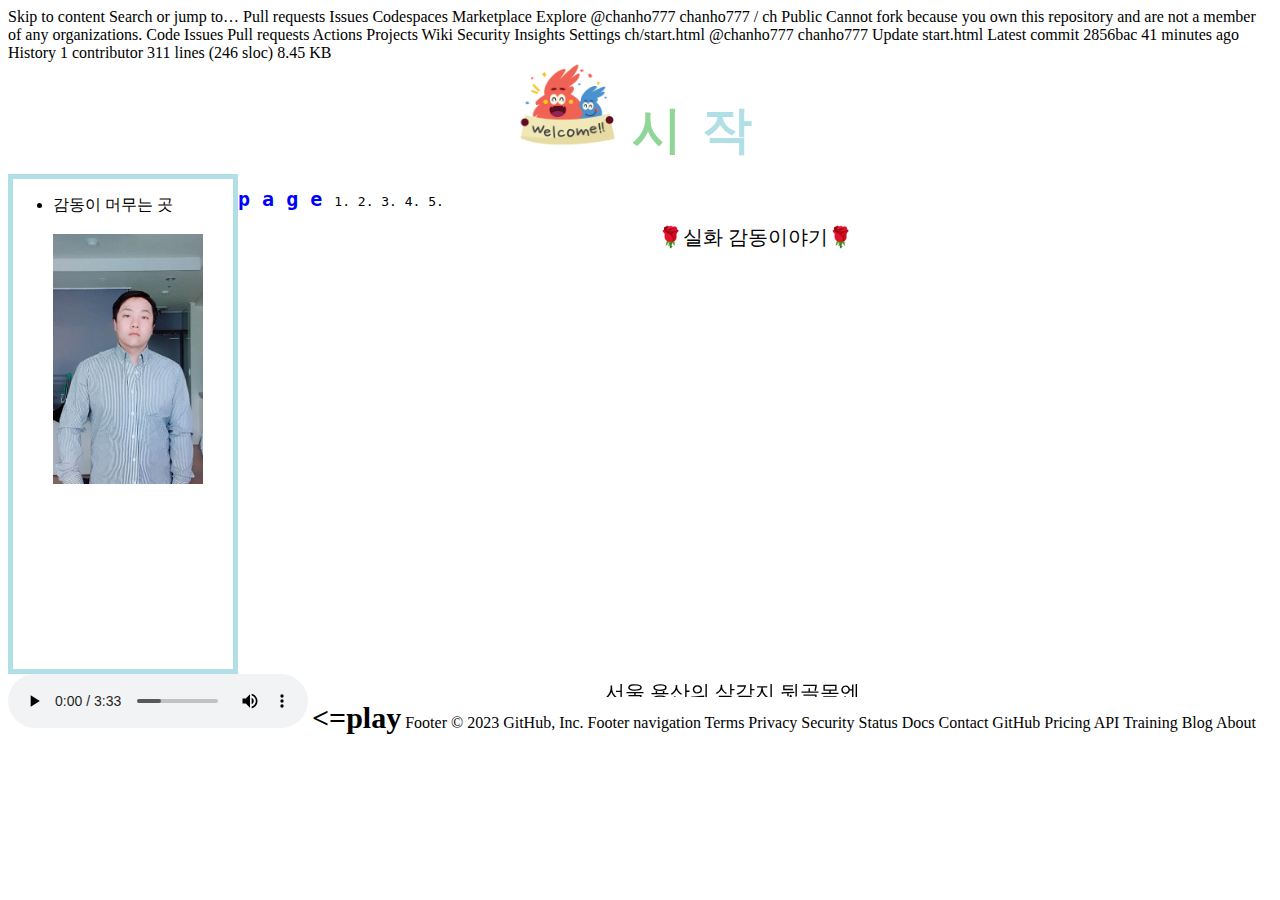
==== commit f72a1353: "Update start.html" ====
--- a/start.html
+++ b/start.html
@@ -1,22 +1,41 @@
+Skip to content
+Search or jump to…
+Pull requests
+Issues
+Codespaces
+Marketplace
+Explore
+ 
+@chanho777 
+chanho777
+/
+ch
+Public
+Cannot fork because you own this repository and are not a member of any organizations.
+Code
+Issues
+Pull requests
+Actions
+Projects
+Wiki
+Security
+Insights
+Settings
+ch/start.html
+@chanho777
+chanho777 Update start.html
+Latest commit 2856bac 41 minutes ago
+ History
+ 1 contributor
+311 lines (246 sloc)  8.45 KB
+
 <!DOCTYPE html>
 <html>
 <head>
   <meta charset="utf-8">
   <title>start</title>
+
   <style>
-    body {
-      background-size: cover;
-      background-position: center;
-      background-repeat: no-repeat;
-      background-color: rgba(255, 255, 255, 0.5);
-    }
-    body {
-  background-size: cover;
-  background-position: center;
-  background-repeat: no-repeat;
-  background-color: rgba(255, 255, 255, 0.5); /* 반투명한 흰색 배경 */
-}
-
     TT1{
       font-size:50px;
     display:inline-block;
@@ -71,13 +90,12 @@
   #tt1 {
     text-align: center;
   }
-
-    /* 기존 CSS 코드 */
-    /* ... */
   </style>
-</head>
-<body>
-   <div id="tt1">
+
+  </head>
+
+  <body>
+    <div id="tt1">
     <span id="im1"><img src="https://chanho777.github.io/ch/img/11.png" width="100px"></span>
     <t1>시</t1><TT1>작</TT1>
   </div>
@@ -301,36 +319,38 @@
 <mm1><=play</mm1>
 <!--<iframe src="C:\Users\YCH\Desktop\web\silence.mp3" allow="autoplay" style="display:none"></iframe>-->
  
-  <!-- 기존 HTML 코드 -->
-  <!-- ... -->
-
-  <script>
-    const images = [
-      "url('https://chanho777.github.io/ch/img/path/to/image1.jpg')",
-      "url('https://chanho777.github.io/ch/img/path/to/image2.jpg')",
-      "url('https://chanho777.github.io/ch/img/path/to/image3.jpg')",
-      // ...
-    ];
-
-    let currentImageIndex = 0;
-
-    function changeBackgroundImage() {
-      document.body.style.backgroundImage = images[currentImageIndex];
-      currentImageIndex = (currentImageIndex + 1) % images.length;
-    }
-
-    setInterval(changeBackgroundImage, 5000);
-
-    // 기존 JavaScript 코드
-    var Tawk_API=Tawk_API||{}, Tawk_LoadStart=new Date();
-    (function(){
-    var s1=document.createElement("script"),s0=document.getElementsByTagName("script")[0];
-    s1.async=true;
-    s1.src='https://embed.tawk.to/5e1b41647e39ea1242a43c9c/default';
-    s1.charset='UTF-8';
-    s1.setAttribute('crossorigin','*');
-    s0.parentNode.insertBefore(s1,s0);
-    })();
-  </script>
-</body>
-</html>
+    
+<script type="text/javascript">
+var Tawk_API=Tawk_API||{}, Tawk_LoadStart=new Date();
+(function(){
+var s1=document.createElement("script"),s0=document.getElementsByTagName("script")[0];
+s1.async=true;
+s1.src='https://embed.tawk.to/5e1b41647e39ea1242a43c9c/default';
+s1.charset='UTF-8';
+s1.setAttribute('crossorigin','*');
+s0.parentNode.insertBefore(s1,s0);
+})();
+</script>
+
+
+
+
+
+    </body>
+
+
+    </html>
+Footer
+© 2023 GitHub, Inc.
+Footer navigation
+Terms
+Privacy
+Security
+Status
+Docs
+Contact GitHub
+Pricing
+API
+Training
+Blog
+About
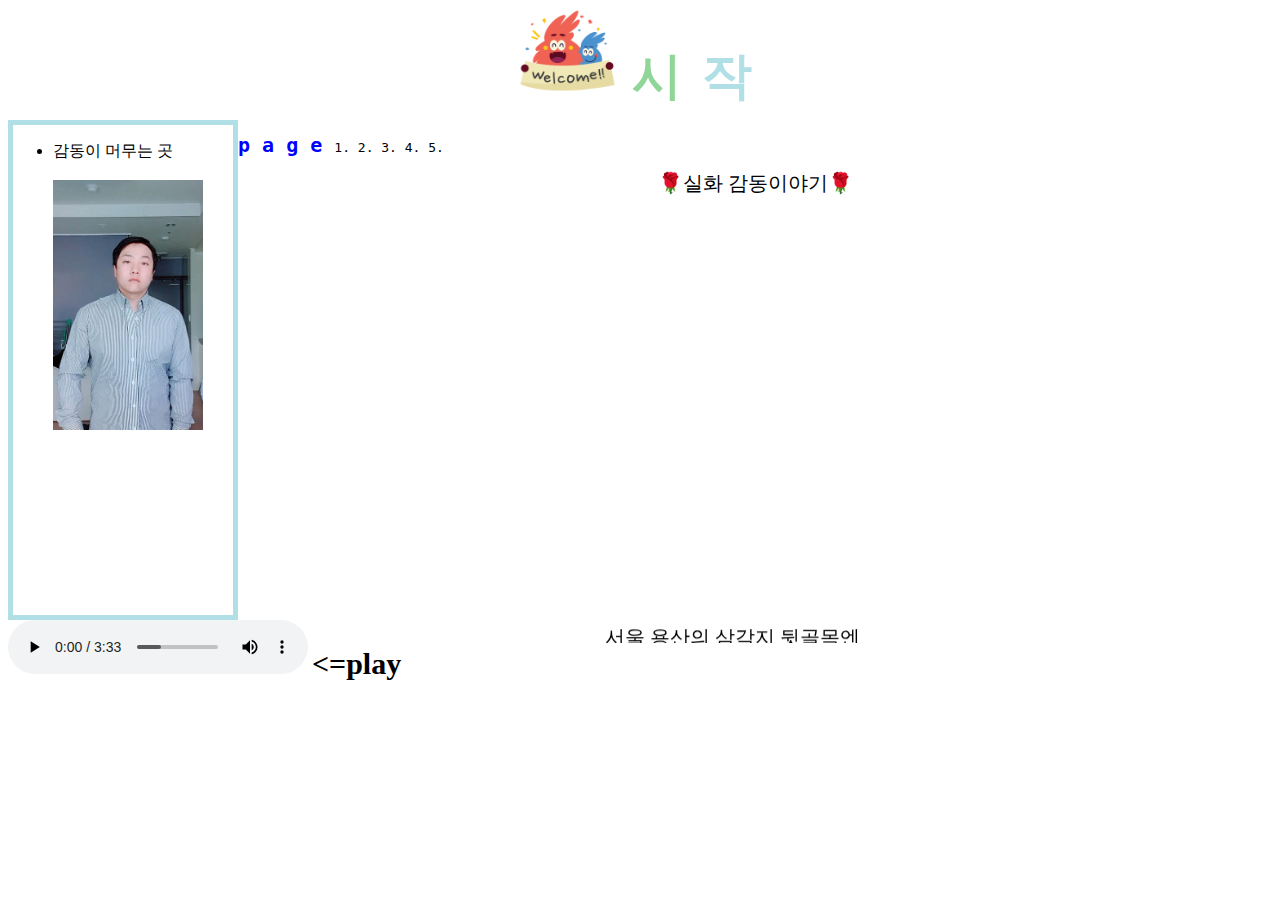
==== commit 29d4b7f3: "Update start.html" ====
--- a/start.html
+++ b/start.html
@@ -1,34 +1,3 @@
-Skip to content
-Search or jump to…
-Pull requests
-Issues
-Codespaces
-Marketplace
-Explore
- 
-@chanho777 
-chanho777
-/
-ch
-Public
-Cannot fork because you own this repository and are not a member of any organizations.
-Code
-Issues
-Pull requests
-Actions
-Projects
-Wiki
-Security
-Insights
-Settings
-ch/start.html
-@chanho777
-chanho777 Update start.html
-Latest commit 2856bac 41 minutes ago
- History
- 1 contributor
-311 lines (246 sloc)  8.45 KB
-
 <!DOCTYPE html>
 <html>
 <head>
@@ -340,17 +309,4 @@
 
 
     </html>
-Footer
-© 2023 GitHub, Inc.
-Footer navigation
-Terms
-Privacy
-Security
-Status
-Docs
-Contact GitHub
-Pricing
-API
-Training
-Blog
-About
+
